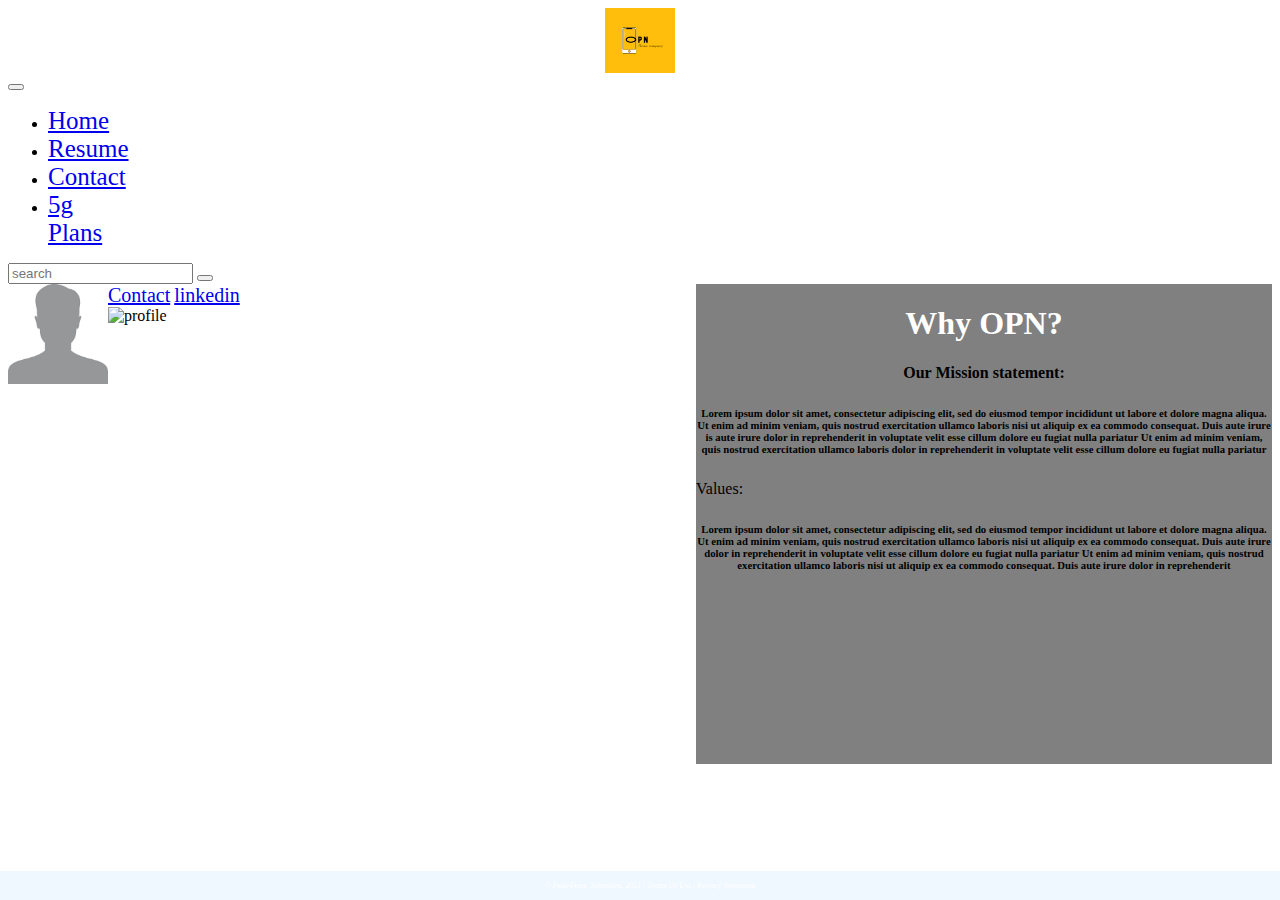
==== resume.html @ 3dca2728 "end" ====
<!DOCTYPE html>
<html lang="en">
<head>
    <meta charset="UTF-8">
    <link rel="shortcut icon" href="images/OPn.png">
    <title>My First Bootstrap Page</title>
    <!-- CSS only -->
    <link href="https://cdn.jsdelivr.net/npm/bootstrap@5.0.2/dist/css/bootstrap.min.css"
          rel="stylesheet"
          integrity="sha384-EVSTQN3/azprG1Anm3QDgpJLIm9Nao0Yz1ztcQTwFspd3yD65VohhpuuCOmLASjC"
          crossorigin="anonymous">
    <link href="IS117-BootstrapStarterFilesV5/css/main.css" rel="stylesheet">

</head>
<body>
<div class="container-fluid">
    <div class="row">
        <div class="row">
            <nav class="navbar navbar-expand-md
                    justify-content-start
                    bg-light navbar-light
                    col-12">
                <!-- Brand -->
                <img src="images/OPn.png" alt="OPN logo" height="65" width = 70>
                <!-- Responsive Button for the smaller menu -->
                <button class="navbar-toggler" type="button"
                        data-bs-toggle="collapse" data-bs-target="#collapsibleNavbar">
                    <span class="navbar-toggler-icon"></span>
                </button>
                <div class="collapse navbar-collapse" id="collapsibleNavbar">
                    <ul class="navbar-nav">
                        <!-- Links -->
                        <li class="nav-item">
                            <a class="nav-link" href=index.html>Home</a>
                        </li>
                        <li class="nav-item">
                            <a class="nav-link" href=resume.html>Resume</a>
                        </li>
                        <li class="nav-item">
                            <a class="nav-link" href= contact.html>Contact</a>
                        </li>
                        <!-- Dropdown -->
                        <li class="nav-item dropdown">
                            <a class="nav-link dropdown-toggle" href=5g.html id="navbardrop"
                               data-toggle="dropdown"  role="button" data-bs-toggle="dropdown"
                               aria-expanded="false">
                                5g
                            </a>
                            <div class="dropdown-menu">
                                <a class="dropdown-item" href= plans.html>Plans</a>
                            </div>
                </div>
                </li>
                </ul>
                <form class = "form-line">
                    <input class="form-control mr-sm 2" type ="search" placeholder ="search" aria-label="search">
                    <button class = "btn btn-light my-sm-0" type = "submit"></button>
        </div>
    <div class="card-deck">
        <div class="card" style="width: 36rem; height: 30rem" id = a_box>
            <div class="card-body">
                <a href=contact.html id="bridge" class="link">Contact</a>
                <img src="images/profile.jpg" alt="profile"  id = "pro"height="100" width = 100>
                <a href ="https://www.linkedin.com/in/sebastien-petit-frere-8432b5223/" id ="bridge" class = "link">linkedin</a>
                <img src="images/resume.png" alt="profile"  id = "pro"height="350" width = 350>
                <h6 class="card-subtitle mb-2 text-muted"></h6>
                <p class="card-text"></p>
                <a href="#" class="card-link"></a>
                <a href="#" class="card-link"></a>
            </div>
        </div>
        <div class="card" style="width: 36rem; height: 30rem" id = r_box >
            <div class="card-body">
                <h1 class="card-title">Why OPN?</h1>
                <h4 class="card-subtitle ">Our Mission statement:</h4>
                <h6 class="card-subtitle mb-2 ">Lorem ipsum dolor sit amet, consectetur adipiscing elit, sed do eiusmod tempor incididunt
                    ut labore et dolore magna aliqua. Ut enim ad minim veniam, quis
                    nostrud exercitation ullamco laboris nisi ut aliquip ex ea commodo
                    consequat. Duis aute irure  is aute irure dolor in reprehenderit in voluptate velit esse cillum dolore
                    eu fugiat nulla pariatur Ut enim ad minim veniam, quis
                    nostrud exercitation ullamco laboris dolor in reprehenderit in voluptate velit esse cillum dolore
                    eu fugiat nulla pariatur</h6
                <h4 class="card-subtitle ">Values:</h4>
                <h6 class="card-subtitle mb-2 ">Lorem ipsum dolor sit amet, consectetur adipiscing elit, sed do eiusmod tempor incididunt
                    ut labore et dolore magna aliqua. Ut enim ad minim veniam, quis
                    nostrud exercitation ullamco laboris nisi ut aliquip ex ea commodo
                    consequat. Duis aute irure dolor in reprehenderit in voluptate velit esse cillum dolore
                    eu fugiat nulla pariatur Ut enim ad minim veniam, quis
                    nostrud exercitation ullamco laboris nisi ut aliquip ex ea commodo
                    consequat. Duis aute irure dolor in reprehenderit </h6
                <p class="card-text"></p>
                <a href="#" class="card-link"></a>
                <a href="#" class="card-link"></a>
            </div>
        </div>



        </nav>

    </div>
    <p class="col-1"> </p>
    <p class="col-1"></p>
    <p class="col-1"></p>
    <p class="col-1"></p>
    <p class="col-1"></p>
    <p class="col-1"></p>
    <p class="col-1"></p>
    <p class="col-1"></p>
    <p class="col-1"></p>
    <p class="col-1"></p>
    <p class="col-1"></p>
    <p class="col-1"></p>
    <div class="col-sm-4  text-center">
        <h2> </h2>
        <h3> </h3>
    </div>
</div>
<footer class="footer page-footer font-medium ">
    <div class="container">
        <div class="row">
            <span class="text-muted">&copy; Petit-Frere, Sebastien, 2021 |  Terms Of Use  |  Privacy Statement</span>
        </div>
    </div>
</footer>
</div>
<script src="https://cdn.jsdelivr.net/npm/bootstrap@5.0.2/dist/js/bootstrap.bundle.min.js"
        integrity="sha384-MrcW6ZMFYlzcLA8Nl+NtUVF0sA7MsXsP1UyJoMp4YLEuNSfAP+JcXn/tWtIaxVXM"
        crossorigin="anonymous"></script>
</body>
</html>
---- IS117-BootstrapStarterFilesV5/css/main.css ----
.footer {
    position: fixed;
    left: 0;
    bottom: 0;
    width: 100%;
    background-color: aliceblue;
    color: white;
    text-align: center;
    padding: 10px;
    font-size: 0.5rem;
}

h1{
color:white ;
    float: none;
    text-align: center;
}
img {
    display: block;
    margin-left: auto;
    margin-right: auto;
}
h6{
    color:white ;
    float: none;
    text-align: center;
}
#top{
    display:inline-block;
    background-color:#ffc720;
    float: none;
    margin-bottom: 10px;
    margin: 0 auto;

}
#bottom_left{
    display:inline-block;
    margin: 0 auto; /* Added */
    float: left; /* Added */
    margin-bottom: 10px; /* Added */
    background-color:black;
}
#bottom_right{
    display:inline-block;
    margin: 0 auto; /* Added */
    float: right; /* Added */
    margin-bottom: 10px; /* Added */
    background-color:black;
}
#pic{
    float: right; /* Added */
}
#writing_a{
    display:inline-block;
    margin: 0 auto; /* Added */
    float: left; /* Added */
    margin-bottom: 10px; /* Added */
    background-color:white ;
}
#writing_b{
    display:inline-block;
    margin: 0 auto; /* Added */
    float: right; /* Added */
    margin-bottom: 10px; /* Added */
    background-color:white ;
}
#plan_writting{
    color: black;
    float:none;
    text-align: center;
    font-size:115px ;
}
h2 {
    color: black;
    float: none;
    text-align: center;
}
h4{
    color: black;
    float: none;
    text-align: center;
}
h6{
    font-family:"Helvetica Neue" ;
    color: black;
}
a{
    float:none;
    text-align: center;
    font-size:25px ;
}
#a_box{
    display:inline-block;
    margin: 0 auto; /* Added */
    float: left; /* Added */
    margin-bottom: 10px; /* Added */
    background-color:white;

}
#r_box{
    display:inline-block;
    margin: 0 auto; /* Added */
    float: right; /* Added */
    margin-bottom: 10px; /* Added */
    background-color:gray;
}
#pro{
    float:left;
}
#bridge{
    font-size:20px
}
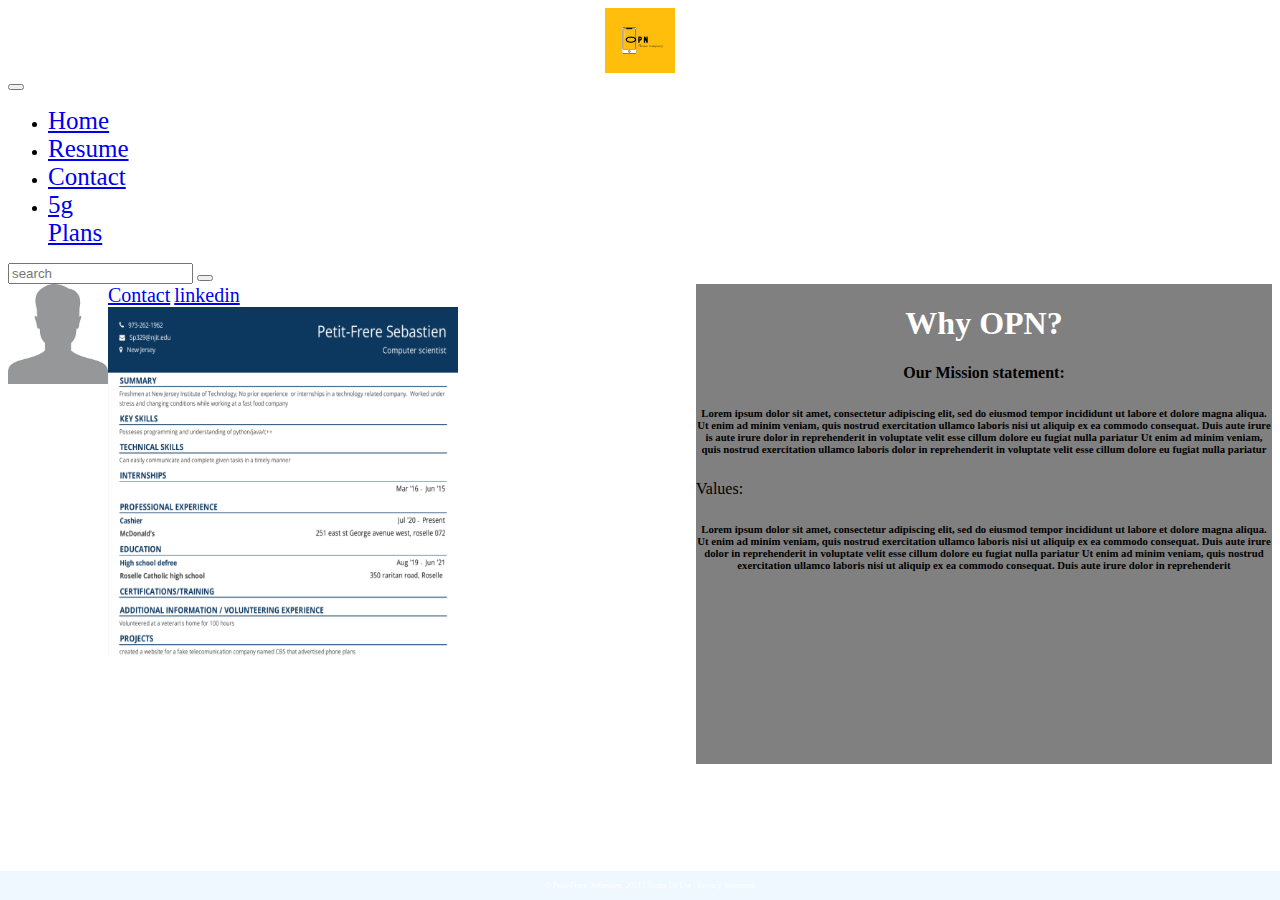
==== commit b1d6fc51: "end" ====
--- a/resume.html
+++ b/resume.html
@@ -62,7 +62,7 @@
                 <a href=contact.html id="bridge" class="link">Contact</a>
                 <img src="images/profile.jpg" alt="profile"  id = "pro"height="100" width = 100>
                 <a href ="https://www.linkedin.com/in/sebastien-petit-frere-8432b5223/" id ="bridge" class = "link">linkedin</a>
-                <img src="images/resume.png" alt="profile"  id = "pro"height="350" width = 350>
+                <img src="images/Resume.png" alt="profile"  id = "pro"height="350" width = 350>
                 <h6 class="card-subtitle mb-2 text-muted"></h6>
                 <p class="card-text"></p>
                 <a href="#" class="card-link"></a>
